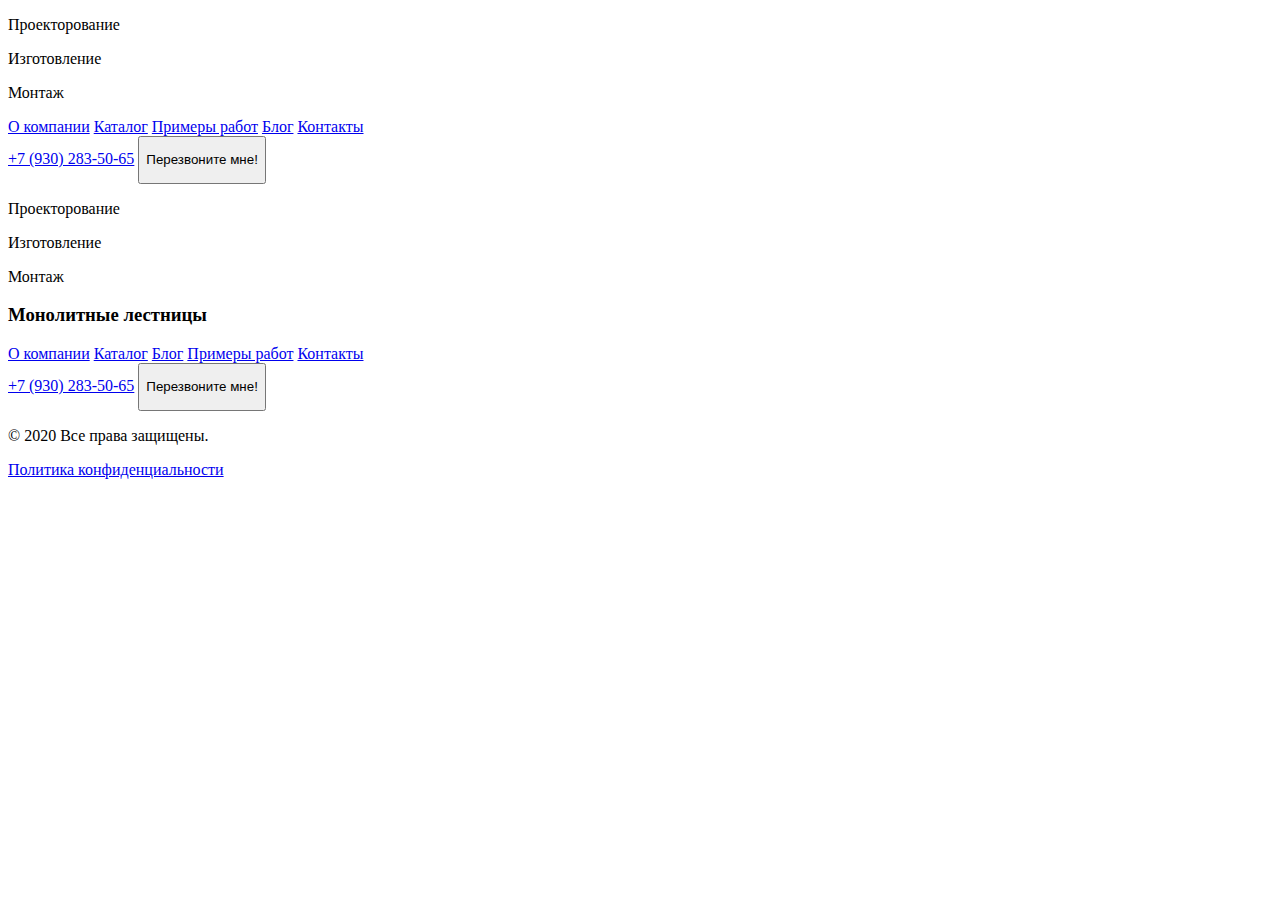
==== blog.html @ 7eeee7f0 "init project" ====
<!DOCTYPE html>
<html lang="en">
<head>
    <meta charset="UTF-8">
    <meta http-equiv="X-UA-Compatible" content="IE=edge">
    <meta name="viewport" content="width=device-width, initial-scale=1.0">
    <title>Магазин Лесенка</title>
</head>
<body>
    <header>
        <section class="logo">
            <a class="logo__image"></a>
            <p class="logo__title">Проекторование</p>
            <p class="logo__title">Изготовление</p>
            <p class="logo__title">Монтаж</p>
        </section>
        <nav class="navigation">
            <a href="index.html" class="navigation__link">О компании</a>
            <a href="catalog.html" class="navigation__link">Каталог</a>
            <a href="works.html" class="navigation__link">Примеры работ</a>
            <a href="blog.html" class="navigation__link">Блог</a>
            <a href="contacts.html" class="navigation__link">Контакты</a>
        </nav>
        <div class="phone">
            <a class="phone__number" href="tel:+7 (930) 283-50-65">+7 (930) 283-50-65</a>
            <button class="phone__button" type="button"><p>Перезвоните мне!</p></button>
        </div>
    </header>
    <main>

    </main>
    <footer>
        <div>
            <section>
                <a class="logo__image"></a>
                <p class="logo__title">Проекторование</p>
                <p class="logo__title">Изготовление</p>
                <p class="logo__title">Монтаж</p>
                <h3>Монолитные лестницы</h3>
            </section>
            <section>
                <a href="index.html">О компании</a>
                <a href="catalog.html">Каталог</a>
                <a href="blog.html">Блог</a>
                <a href="works.html">Примеры работ</a>
                <a href="contacts.html">Контакты</a>
            </section>
            <section>
                <a class="phone__number" href="tel:+7 (930) 283-50-65">+7 (930) 283-50-65</a>
                <button class="phone__button" type="button"><p>Перезвоните мне!</p></button>
            </section>
            <section>
                <p>© 2020 Все права защищены.</p>
                <a href="#">Политика конфиденциальности</a>
                <a href="#"></a>
                <a href="#"></a>
            </section>
        </div>
    </footer>
</body>
</html>
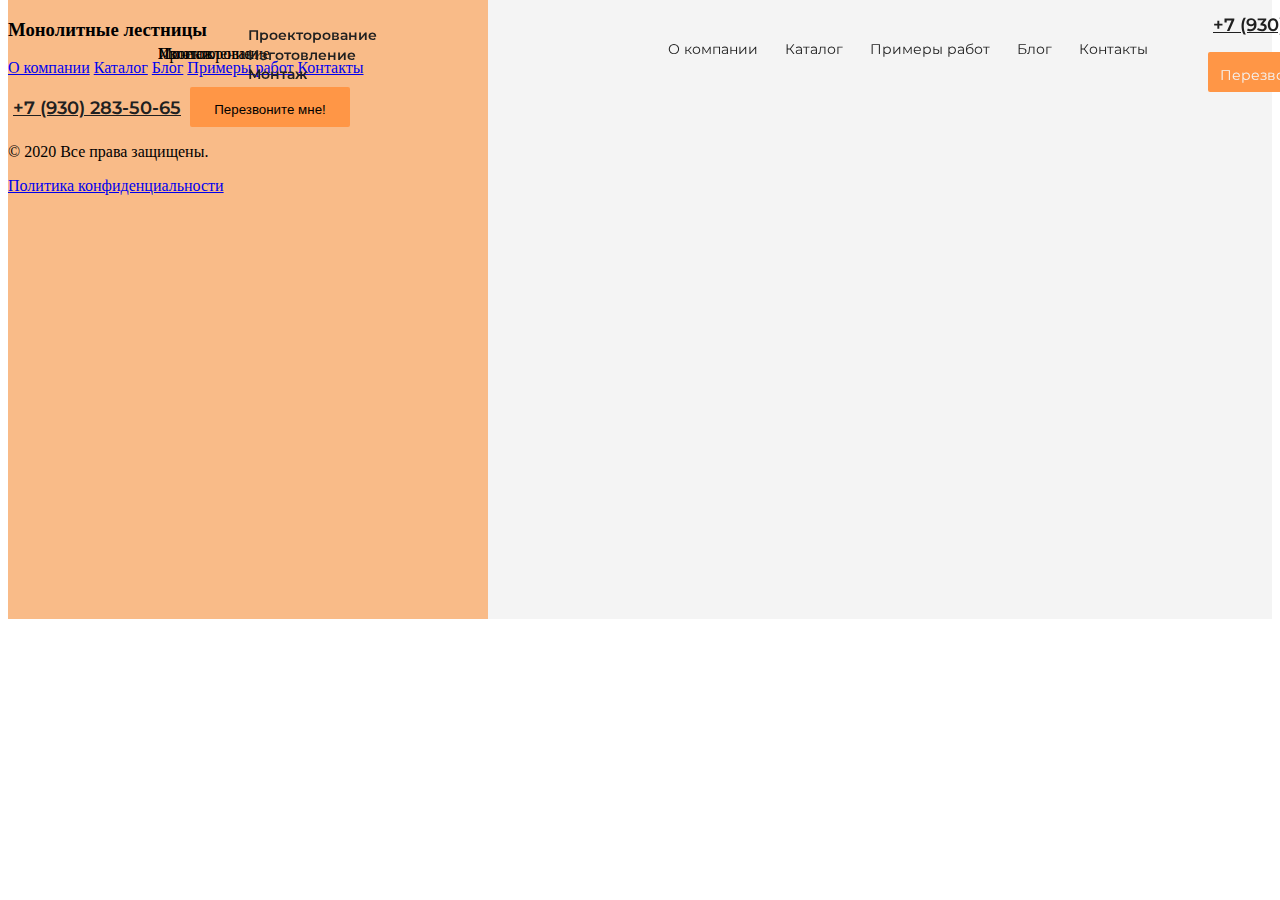
==== commit c0d06779: "logo" ====
--- a/blog.html
+++ b/blog.html
@@ -1,30 +1,44 @@
 <!DOCTYPE html>
 <html lang="en">
-<head>
-    <meta charset="UTF-8">
-    <meta http-equiv="X-UA-Compatible" content="IE=edge">
-    <meta name="viewport" content="width=device-width, initial-scale=1.0">
-    <title>Магазин Лесенка</title>
-</head>
-<body>
-    <header>
-        <section class="logo">
-            <a class="logo__image"></a>
-            <p class="logo__title">Проекторование</p>
-            <p class="logo__title">Изготовление</p>
-            <p class="logo__title">Монтаж</p>
-        </section>
-        <nav class="navigation">
-            <a href="index.html" class="navigation__link">О компании</a>
-            <a href="catalog.html" class="navigation__link">Каталог</a>
-            <a href="works.html" class="navigation__link">Примеры работ</a>
-            <a href="blog.html" class="navigation__link">Блог</a>
-            <a href="contacts.html" class="navigation__link">Контакты</a>
-        </nav>
-        <div class="phone">
-            <a class="phone__number" href="tel:+7 (930) 283-50-65">+7 (930) 283-50-65</a>
-            <button class="phone__button" type="button"><p>Перезвоните мне!</p></button>
-        </div>
+    <head>
+        <meta charset="UTF-8">
+        <meta http-equiv="X-UA-Compatible" content="IE=edge">
+        <link rel="stylesheet" href="css/style.css">
+        <meta name="viewport" content="width=device-width, initial-scale=1.0">
+        <title>Блог</title>
+    </head>
+    <body class="body">
+        <div class="header-gradient"></div>
+        <header class="container">
+            <div class="header">
+                <section class="logo">
+                    <a class="logo__image"></a>
+                    <ul class="logo__title">
+                        <li class="logo__list">Проекторование</li>
+                        <li class="logo__list">Изготовление</li>
+                        <li class="logo__list">Монтаж</li>
+                    </ul>
+                </section>
+                <nav class="navigation">
+                    <div class="navigation__menu">
+                        <a href="index.html" class="navigation__link">О компании</a>
+                        <a href="catalog.html" class="navigation__link">Каталог</a>
+                        <a href="works.html" class="navigation__link">Примеры работ</a>
+                        <a href="blog.html" class="navigation__link">Блог</a>
+                        <a href="contacts.html" class="navigation__link">Контакты</a>
+                    </div>
+                    <div class="phone">
+                        <a class="phone__number" href="tel:+7 (930) 283-50-65">+7 (930) 283-50-65</a>
+                        <button class="phone__button" type="button"><p class="phone__text">Перезвоните мне!</p></button>
+                    </div>
+                </nav>
+            </div>
+            <div class="wrapper">
+                <span class="span-1"></span>
+                <sapn class="span-2"></sapn>
+                <span class="span-3"></span>
+            </div>
+        </header>
     </header>
     <main>
 
--- a/css/style.css
+++ b/css/style.css
@@ -0,0 +1,378 @@
+@import url("https://fonts.googleapis.com/css2?family=Montserrat:wght@400;600;700&display=swap");
+@media (max-width: 767px) {
+  .body {
+    position: relative;
+    margin: 0px;
+  }
+}
+@media (min-width: 768px) and (max-width: 1200px) {
+  .body {
+    position: relative;
+  }
+}
+@media (min-width: 1200px) {
+  .body {
+    position: relative;
+  }
+}
+@media (max-width: 767px) {
+  .header-gradient {
+    display: block;
+    position: absolute;
+    width: 100%;
+    height: 890px;
+    background: linear-gradient(to left, #f4f4f4 76%, #F9BB88 24%);
+    z-index: -1;
+  }
+}
+@media (min-width: 1200px) {
+  .header-gradient {
+    display: block;
+    position: absolute;
+    top: -250px;
+    width: 100%;
+    height: 850px;
+    background: linear-gradient(to left, #f4f4f4 62%, #F9BB88 38%);
+    z-index: -1;
+  }
+}
+@media (max-width: 767px) {
+  .container {
+    margin: 0 auto;
+    max-width: 767px;
+  }
+}
+@media (min-width: 768px) and (max-width: 1200px) {
+  .container {
+    margin: 0 auto;
+    max-width: 1200px;
+  }
+}
+@media (min-width: 1200px) {
+  .container {
+    margin: 0 auto;
+    max-width: 1600px;
+  }
+}
+@media (max-width: 767px) {
+  .header {
+    position: fixed;
+    z-index: 50;
+    top: 0px;
+    width: 100%;
+    height: 50px;
+    transition: background-color 0.8s ease;
+  }
+  .navigation {
+    transform: scale(0);
+    transition: 0.3s;
+  }
+  .navigation.open {
+    content: "";
+    transform: scale(1);
+    display: block;
+    position: absolute;
+    background: rgb(221, 221, 221);
+    width: 100%;
+    height: 250px;
+    transition: 0.3s;
+  }
+  .navigation__menu {
+    display: flex;
+    flex-direction: column;
+    margin: 30px 0px 0px 10px;
+  }
+  .navigation__link {
+    font-family: "Montserrat";
+    font-style: normal;
+    font-weight: 400;
+    font-size: 14px;
+    color: #202020;
+    text-decoration: none;
+    width: 150px;
+    margin-top: 10px;
+  }
+  .phone {
+    display: flex;
+    flex-direction: column;
+    margin: 10px 0px 0px 10px;
+  }
+  .phone__number {
+    font-family: "Montserrat";
+    font-style: normal;
+    font-weight: 400;
+    font-size: 18px;
+    line-height: 120%;
+    text-transform: uppercase;
+    color: #202020;
+  }
+  .phone__button {
+    margin-top: 10px;
+    width: 160px;
+    height: 40px;
+    border: none;
+    background: #FF9646;
+    border-radius: 2px;
+  }
+  .phone__text {
+    font-family: "Montserrat";
+    font-style: normal;
+    font-weight: 400;
+    font-size: 14px;
+    line-height: 17px;
+    text-align: center;
+    color: #F4F4F4;
+  }
+  .phone__button:hover {
+    background: #202020;
+    border-radius: 2px;
+  }
+}
+@media (min-width: 768px) and (max-width: 1200px) {
+  .header {
+    position: fixed;
+    z-index: 50;
+    top: 0px;
+    width: 100%;
+    height: 80px;
+    transition: background-color 0.8s ease;
+  }
+}
+@media (min-width: 1200px) {
+  .header {
+    position: fixed;
+    z-index: 20;
+    top: 0px;
+    width: 100%;
+    height: 95px;
+    transition: background-color 0.8s ease;
+  }
+  .navigation {
+    position: relative;
+    display: flex;
+    justify-content: space-between;
+    width: 700px;
+    font-family: "Montserrat";
+    font-style: normal;
+    font-weight: 400;
+    font-size: 14px;
+    color: #202020;
+    text-decoration: none;
+  }
+  .navigation__menu {
+    position: absolute;
+    display: flex;
+    justify-content: space-between;
+    width: 500px;
+    height: 60px;
+    left: 650px;
+    top: -30px;
+  }
+  .navigation__link {
+    font-family: "Montserrat";
+    font-style: normal;
+    font-weight: 400;
+    font-size: 14px;
+    color: #202020;
+    text-decoration: none;
+    padding: 10px;
+  }
+  .phone {
+    position: absolute;
+    display: flex;
+    flex-direction: column;
+    left: 1200px;
+    top: -50px;
+    width: 300px;
+  }
+  .phone__number {
+    font-family: "Montserrat";
+    font-style: normal;
+    font-weight: 600;
+    font-size: 18px;
+    line-height: 120%;
+    text-transform: uppercase;
+    color: #202020;
+    padding: 5px;
+  }
+  .phone__button {
+    margin-top: 10px;
+    width: 160px;
+    height: 40px;
+    border: none;
+    background: #FF9646;
+    border-radius: 2px;
+  }
+  .phone__text {
+    font-family: "Montserrat";
+    font-style: normal;
+    font-weight: 400;
+    font-size: 14px;
+    line-height: 17px;
+    text-align: center;
+    color: #F4F4F4;
+  }
+  .phone__button:hover {
+    background: #202020;
+    border-radius: 2px;
+  }
+}
+.scrolled {
+  background-color: rgb(221, 221, 221);
+}
+
+@media (max-width: 767px) {
+  .wrapper {
+    content: "";
+    position: fixed;
+    display: block;
+    top: 8px;
+    right: 20px;
+    width: 30px;
+    height: 30px;
+    background: transparent;
+    z-index: 50;
+  }
+  .span-1 {
+    content: "";
+    position: absolute;
+    width: 100%;
+    height: 3px;
+    border-radius: 2px;
+    background: #27242B;
+    top: 6px;
+    transition: 0.8s;
+  }
+  .span-3 {
+    content: "";
+    position: absolute;
+    width: 100%;
+    height: 3px;
+    border-radius: 2px;
+    background: #27242B;
+    bottom: 5px;
+    transition: 0.5s;
+  }
+  .span-2 {
+    content: "";
+    position: absolute;
+    width: 100%;
+    height: 3px;
+    border-radius: 2px;
+    background: #27242B;
+    bottom: 13px;
+    transition: 0.5s;
+  }
+  .wrapper.active .span-2 {
+    transform: scale(0);
+  }
+  .wrapper.active .span-1 {
+    transform: rotate(45deg);
+    top: 13px;
+    transition: 0.5s;
+  }
+  .wrapper.active .span-3 {
+    transform: rotate(-45deg);
+    top: 13px;
+    transition: 0.5s;
+  }
+  .wrapper.active .logo__item {
+    position: absolute;
+    padding: 0;
+    margin: 0;
+    width: 100px;
+    height: 60px;
+    left: 121px;
+  }
+  .logo__image {
+    content: "";
+    position: absolute;
+    display: block;
+    top: 10px;
+    width: 65px;
+    height: 30px;
+    background-image: url(../img/LOGO-mini.svg);
+    background-repeat: no-repeat;
+    z-index: 60;
+  }
+  .logo__title {
+    display: none;
+  }
+}
+@media (min-width: 768px) and (max-width: 1200px) {
+  .wrapper {
+    display: none;
+  }
+  .logo__title {
+    display: flex;
+    flex-direction: column;
+  }
+}
+@media (min-width: 1200px) {
+  .wrapper {
+    display: none;
+  }
+  .logo {
+    position: relative;
+    display: flex;
+    flex-direction: row;
+    margin: 0px 0px 0px 50px;
+    width: 300px;
+    height: 60px;
+  }
+  .logo__image {
+    content: "";
+    position: absolute;
+    display: block;
+    width: 150px;
+    height: 60px;
+    background-image: url(img/LOGO.png);
+    background-repeat: no-repeat;
+    z-index: 60;
+    top: 30px;
+    left: 30px;
+  }
+  .logo__title {
+    position: absolute;
+    display: flex;
+    flex-direction: column;
+    top: 10px;
+    left: 150px;
+  }
+  .logo__list {
+    font-family: "Montserrat";
+    font-style: normal;
+    font-weight: 600;
+    font-size: 14px;
+    line-height: 140%;
+    color: #202020;
+    padding-top: 0px;
+    list-style-type: none;
+  }
+}
+@media (max-width: 767px) {
+  .first-content {
+    margin-top: 50px;
+  }
+  .first__img {
+    width: 100%;
+    height: 260px;
+    z-index: 2;
+  }
+}
+@media (min-width: 768px) and (max-width: 1200px) {
+  .first-content {
+    margin: 0;
+  }
+}
+@media (min-width: 1200px) {
+  .first-content {
+    margin-top: 150px;
+  }
+  .first__img {
+    width: 880px;
+    height: 660px;
+  }
+}
+
+/*# sourceMappingURL=style.css.map */
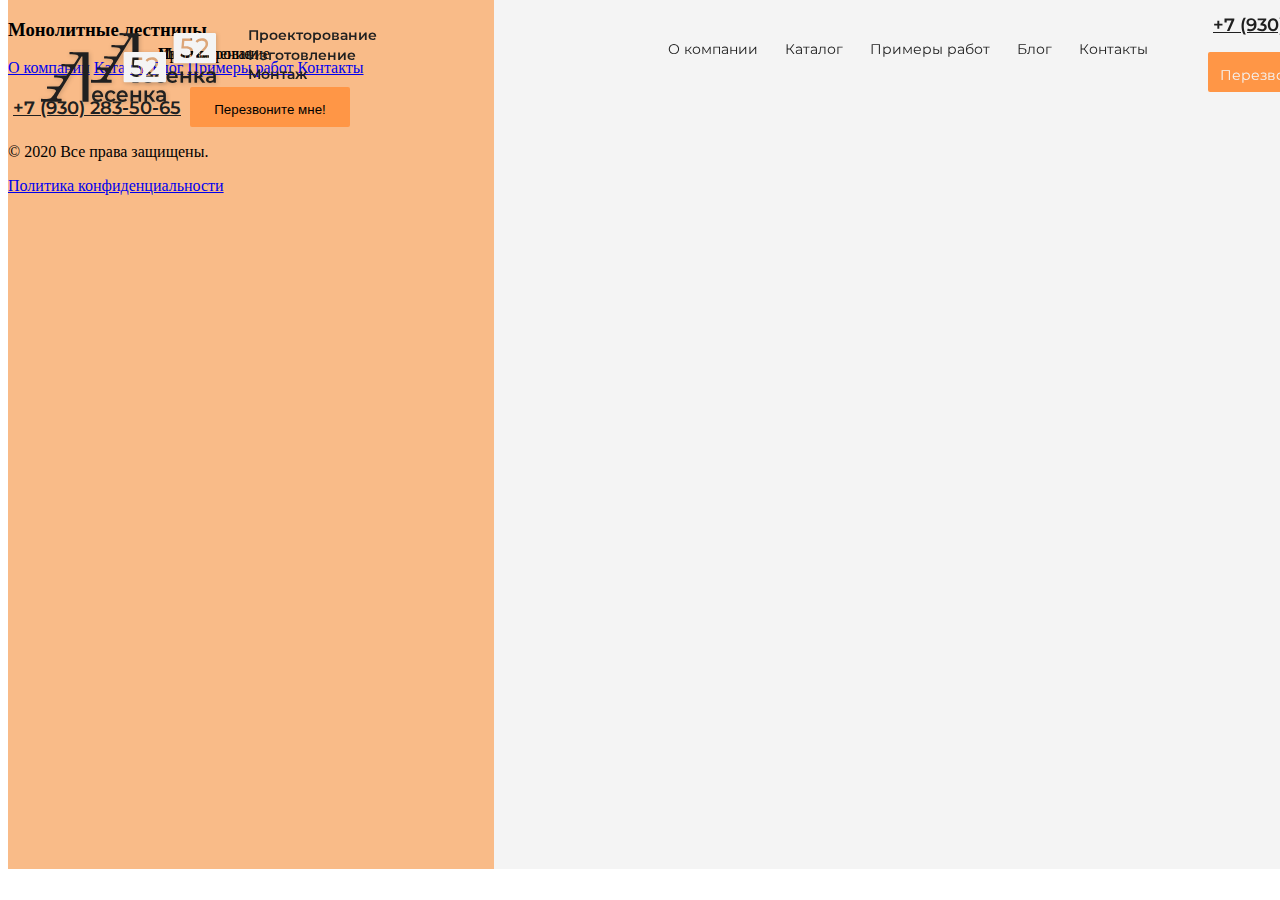
==== commit 238067cb: "mobile content" ====
--- a/blog.html
+++ b/blog.html
@@ -71,5 +71,6 @@
             </section>
         </div>
     </footer>
+    <script src="index.js"></script>
 </body>
 </html>--- a/css/style.css
+++ b/css/style.css
@@ -3,16 +3,19 @@
   .body {
     position: relative;
     margin: 0px;
+    min-width: 300px;
   }
 }
 @media (min-width: 768px) and (max-width: 1200px) {
   .body {
     position: relative;
+    width: 100%;
   }
 }
 @media (min-width: 1200px) {
   .body {
     position: relative;
+    width: 100%;
   }
 }
 @media (max-width: 767px) {
@@ -23,6 +26,7 @@
     height: 890px;
     background: linear-gradient(to left, #f4f4f4 76%, #F9BB88 24%);
     z-index: -1;
+    top: -50px;
   }
 }
 @media (min-width: 1200px) {
@@ -31,7 +35,7 @@
     position: absolute;
     top: -250px;
     width: 100%;
-    height: 850px;
+    height: 1100px;
     background: linear-gradient(to left, #f4f4f4 62%, #F9BB88 38%);
     z-index: -1;
   }
@@ -291,7 +295,7 @@
     top: 10px;
     width: 65px;
     height: 30px;
-    background-image: url(../img/LOGO-mini.svg);
+    background-image: url(../img/logo-mini.svg);
     background-repeat: no-repeat;
     z-index: 60;
   }
@@ -326,7 +330,7 @@
     display: block;
     width: 150px;
     height: 60px;
-    background-image: url(img/LOGO.png);
+    background-image: url(../img/LOGO.svg);
     background-repeat: no-repeat;
     z-index: 60;
     top: 30px;
@@ -353,11 +357,110 @@
 @media (max-width: 767px) {
   .first-content {
     margin-top: 50px;
+    position: relative;
   }
   .first__img {
     width: 100%;
     height: 260px;
     z-index: 2;
+  }
+  .first__block {
+    position: absolute;
+    bottom: -100px;
+    left: 110px;
+  }
+  .first__term {
+    font-family: "Montserrat";
+    font-style: normal;
+    font-weight: 400;
+    font-size: 12px;
+    line-height: 140%;
+    letter-spacing: 0.05em;
+    text-transform: uppercase;
+    color: #FF9646;
+  }
+  .first__title {
+    font-family: "Montserrat";
+    font-style: normal;
+    font-weight: 700;
+    font-size: 39px;
+    line-height: 120%;
+    color: #202020;
+    width: 280px;
+    height: 141px;
+  }
+  .line {
+    position: absolute;
+    width: 318px;
+    height: 3px;
+    left: -25px;
+    top: 210px;
+    background: #F9BB88;
+  }
+  .first__perfomance {
+    font-family: "Montserrat";
+    font-style: normal;
+    font-weight: 400;
+    font-size: 12px;
+    color: #202020;
+  }
+  .first__consultation {
+    position: absolute;
+    width: 209px;
+    height: 50px;
+    background: #FF9646;
+    border-radius: 2px;
+    border: none;
+  }
+  .first__consultation:hover {
+    background: #202020;
+  }
+  .consultation-text {
+    font-family: "Montserrat";
+    font-style: normal;
+    font-weight: 500;
+    font-size: 14px;
+    line-height: 140%;
+    text-align: center;
+    color: #F4F4F4;
+  }
+  .price__block {
+    position: relative;
+    width: 90%;
+    top: 400px;
+    left: 20px;
+    height: 200px;
+    background: #202020;
+  }
+  .price__text {
+    font-family: "Montserrat";
+    font-style: normal;
+    font-weight: 400;
+    font-size: 18px;
+    line-height: 140%;
+    color: #F4F4F4;
+  }
+  .price__link {
+    position: absolute;
+    width: 191px;
+    height: 50px;
+    left: 0px;
+    background: #F4F4F4;
+    border-radius: 2px;
+    border: none;
+    text-decoration: none;
+  }
+  .price__link:hover {
+    background: #FF9646;
+  }
+  .link__text {
+    font-family: "Montserrat";
+    font-style: normal;
+    font-weight: 500;
+    font-size: 14px;
+    line-height: 140%;
+    text-align: center;
+    color: #202020;
   }
 }
 @media (min-width: 768px) and (max-width: 1200px) {
@@ -368,11 +471,121 @@
 @media (min-width: 1200px) {
   .first-content {
     margin-top: 150px;
+    position: relative;
   }
   .first__img {
+    margin: 10px 10px 10px 30px;
     width: 880px;
     height: 660px;
   }
+  .first__block {
+    position: absolute;
+    left: 1000px;
+    top: 10px;
+  }
+  .first__term {
+    font-family: "Montserrat";
+    font-style: normal;
+    font-weight: 400;
+    font-size: 12px;
+    line-height: 140%;
+    letter-spacing: 0.05em;
+    text-transform: uppercase;
+    color: #FF9646;
+  }
+  .first__title {
+    font-family: "Montserrat";
+    font-style: normal;
+    font-weight: 700;
+    font-size: 45px;
+    line-height: 120%;
+    letter-spacing: 0.02em;
+    color: #202020;
+  }
+  .line {
+    position: absolute;
+    width: 517px;
+    height: 3px;
+    left: 908px;
+    top: 424px;
+    background: #F9BB88;
+  }
+  .first__perfomance {
+    font-family: "Montserrat";
+    font-style: normal;
+    font-weight: 400;
+    font-size: 14px;
+    line-height: 160%;
+    color: #202020;
+  }
+  .first__consultation {
+    position: absolute;
+    width: 209px;
+    height: 50px;
+    background: #FF9646;
+    border-radius: 2px;
+    border: none;
+  }
+  .first__consultation:hover {
+    background: #202020;
+  }
+  .consultation-text {
+    font-family: "Montserrat";
+    font-style: normal;
+    font-weight: 500;
+    font-size: 14px;
+    line-height: 140%;
+    text-align: center;
+    color: #F4F4F4;
+  }
+  .price__block {
+    position: absolute;
+    width: 446px;
+    height: 220px;
+    left: 464px;
+    top: 670px;
+    background: #202020;
+  }
+  .price__text {
+    font-family: "Montserrat";
+    font-style: normal;
+    font-weight: 400;
+    font-size: 23px;
+    line-height: 140%;
+    color: #F4F4F4;
+  }
+  .price__link {
+    position: absolute;
+    width: 191px;
+    height: 50px;
+    left: 140px;
+    background: #F4F4F4;
+    border-radius: 2px;
+    border: none;
+    text-decoration: none;
+  }
+  .price__link:hover {
+    background: #FF9646;
+  }
+  .link__text {
+    font-family: "Montserrat";
+    font-style: normal;
+    font-weight: 500;
+    font-size: 14px;
+    line-height: 140%;
+    text-align: center;
+    color: #202020;
+  }
+}
+@media (max-width: 767px) {
+  .advantages {
+    margin-top: 500px;
+  }
+}
+@media (min-width: 1200px) {
+  .advantages {
+    margin-top: 300px;
+  }
 }
 
 /*# sourceMappingURL=style.css.map */
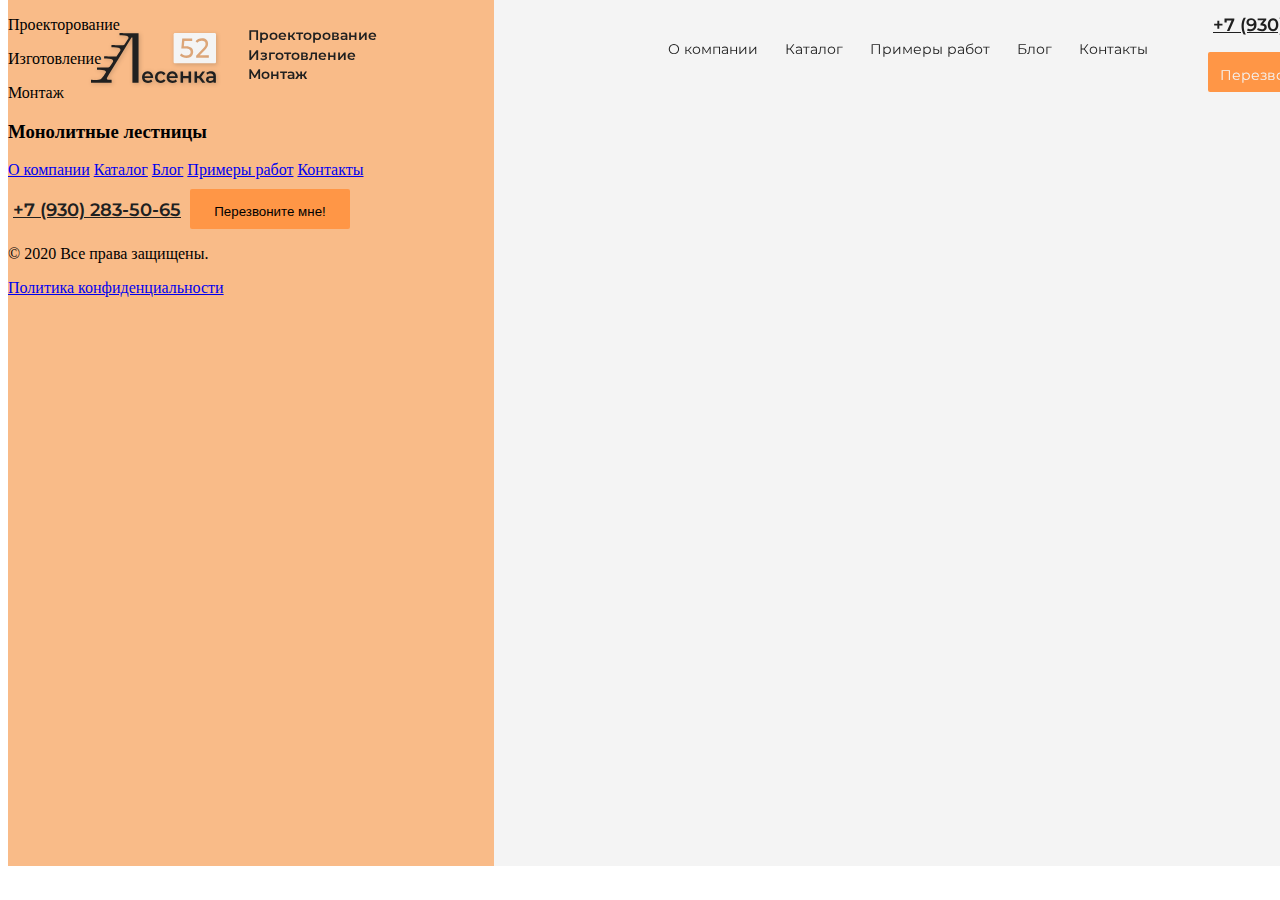
==== commit 12263821: "new style" ====
--- a/blog.html
+++ b/blog.html
@@ -1,5 +1,5 @@
 <!DOCTYPE html>
-<html lang="en">
+<html lang="ru">
     <head>
         <meta charset="UTF-8">
         <meta http-equiv="X-UA-Compatible" content="IE=edge">
@@ -43,13 +43,13 @@
     <main>
 
     </main>
-    <footer>
+    <footer class="container">
         <div>
             <section>
-                <a class="logo__image"></a>
-                <p class="logo__title">Проекторование</p>
-                <p class="logo__title">Изготовление</p>
-                <p class="logo__title">Монтаж</p>
+                <a class="footer__image"></a>
+                <p class="footer__title">Проекторование</p>
+                <p class="footer__title">Изготовление</p>
+                <p class="footer__title">Монтаж</p>
                 <h3>Монолитные лестницы</h3>
             </section>
             <section>
--- a/css/style.css
+++ b/css/style.css
@@ -3,7 +3,7 @@
   .body {
     position: relative;
     margin: 0px;
-    min-width: 300px;
+    width: 100%;
   }
 }
 @media (min-width: 768px) and (max-width: 1200px) {
@@ -33,6 +33,7 @@
   .header-gradient {
     display: block;
     position: absolute;
+    margin: 0 auto;
     top: -250px;
     width: 100%;
     height: 1100px;
@@ -391,7 +392,7 @@
   }
   .line {
     position: absolute;
-    width: 318px;
+    width: 250px;
     height: 3px;
     left: -25px;
     top: 210px;
@@ -408,6 +409,7 @@
     position: absolute;
     width: 209px;
     height: 50px;
+    top: 310px;
     background: #FF9646;
     border-radius: 2px;
     border: none;
@@ -426,25 +428,32 @@
   }
   .price__block {
     position: relative;
+    display: block;
+    margin: 0 auto;
     width: 90%;
-    top: 400px;
-    left: 20px;
+    top: 420px;
     height: 200px;
     background: #202020;
   }
   .price__text {
+    position: absolute;
     font-family: "Montserrat";
     font-style: normal;
     font-weight: 400;
     font-size: 18px;
     line-height: 140%;
     color: #F4F4F4;
+    width: 280px;
+    height: 50px;
+    left: 50px;
+    top: 20px;
   }
   .price__link {
     position: absolute;
     width: 191px;
     height: 50px;
-    left: 0px;
+    left: 50px;
+    top: 110px;
     background: #F4F4F4;
     border-radius: 2px;
     border: none;
@@ -481,7 +490,7 @@
   .first__block {
     position: absolute;
     left: 1000px;
-    top: 10px;
+    top: 100px;
   }
   .first__term {
     font-family: "Montserrat";
@@ -501,13 +510,15 @@
     line-height: 120%;
     letter-spacing: 0.02em;
     color: #202020;
+    width: 340px;
+    height: 162px;
   }
   .line {
     position: absolute;
     width: 517px;
     height: 3px;
-    left: 908px;
-    top: 424px;
+    right: 100px;
+    top: 260px;
     background: #F9BB88;
   }
   .first__perfomance {
@@ -517,6 +528,9 @@
     font-size: 14px;
     line-height: 160%;
     color: #202020;
+    margin-top: 80px;
+    width: 315px;
+    height: 66px;
   }
   .first__consultation {
     position: absolute;
@@ -580,11 +594,148 @@
 @media (max-width: 767px) {
   .advantages {
     margin-top: 500px;
+    display: flex;
+    flex-direction: column;
+  }
+  .advantages__block {
+    position: relative;
+    display: block;
+    margin: 0 auto;
+    box-sizing: border-box;
+    width: 380px;
+    height: 234px;
+    background: #FFFFFF;
+    border: 2px solid #F4F4F4;
+  }
+  .advantages__title {
+    font-family: "Montserrat";
+    font-style: normal;
+    font-weight: 600;
+    font-size: 18px;
+    line-height: 140%;
+    color: #202020;
+  }
+  .advantages__text {
+    font-family: "Montserrat";
+    font-style: normal;
+    font-weight: 400;
+    font-size: 14px;
+    line-height: 170%;
+    color: #202020;
+  }
+  .advantages__worker {
+    position: absolute;
+    display: block;
+    background-image: url(../img/worker.svg);
+    width: 60px;
+    height: 60px;
+    background-repeat: no-repeat;
+  }
+  .advantages__money {
+    position: absolute;
+    display: block;
+    background-image: url(../img/money.svg);
+    width: 60px;
+    height: 60px;
+    background-repeat: no-repeat;
+  }
+  .advantages__lader {
+    position: absolute;
+    display: block;
+    background-image: url(../img/lader.svg);
+    width: 60px;
+    height: 60px;
+    background-repeat: no-repeat;
+  }
+  .advantages__cube {
+    position: absolute;
+    width: 96px;
+    height: 96px;
+    background-image: url(../img/cubes-orange-mini.svg);
+    left: 290px;
+    bottom: 220px;
+    z-index: -5;
+  }
+  .advantages__cube-second {
+    position: absolute;
+    width: 96px;
+    height: 96px;
+    background-image: url(../img/cubes-orange-mini.svg);
+    left: 170px;
+    top: 205px;
+    z-index: -5;
   }
 }
 @media (min-width: 1200px) {
   .advantages {
     margin-top: 300px;
+    margin-left: 150px;
+    display: flex;
+    flex-direction: row;
+  }
+  .advantages__block {
+    position: relative;
+    box-sizing: border-box;
+    width: 407px;
+    height: 234px;
+    background: #FFFFFF;
+    border: 2px solid #F4F4F4;
+  }
+  .advantages__title {
+    font-family: "Montserrat";
+    font-style: normal;
+    font-weight: 600;
+    font-size: 18px;
+    line-height: 140%;
+    color: #202020;
+  }
+  .advantages__text {
+    font-family: "Montserrat";
+    font-style: normal;
+    font-weight: 400;
+    font-size: 14px;
+    line-height: 170%;
+    color: #202020;
+  }
+  .advantages__worker {
+    position: absolute;
+    display: block;
+    background-image: url(../img/worker.svg);
+    width: 60px;
+    height: 60px;
+    background-repeat: no-repeat;
+  }
+  .advantages__money {
+    position: absolute;
+    display: block;
+    background-image: url(../img/money.svg);
+    width: 60px;
+    height: 60px;
+    background-repeat: no-repeat;
+  }
+  .advantages__lader {
+    position: absolute;
+    display: block;
+    background-image: url(../img/lader.svg);
+    width: 60px;
+    height: 60px;
+    background-repeat: no-repeat;
+  }
+  .advantages__cube {
+    position: absolute;
+    width: 96px;
+    height: 96px;
+    background-image: url(../img/cubes-orange-mini.svg);
+    right: 440px;
+    top: 200px;
+  }
+  .advantages__cube-second {
+    position: absolute;
+    width: 96px;
+    height: 96px;
+    background-image: url(../img/cubes-orange-mini.svg);
+    left: 440px;
+    bottom: 200px;
   }
 }
 
